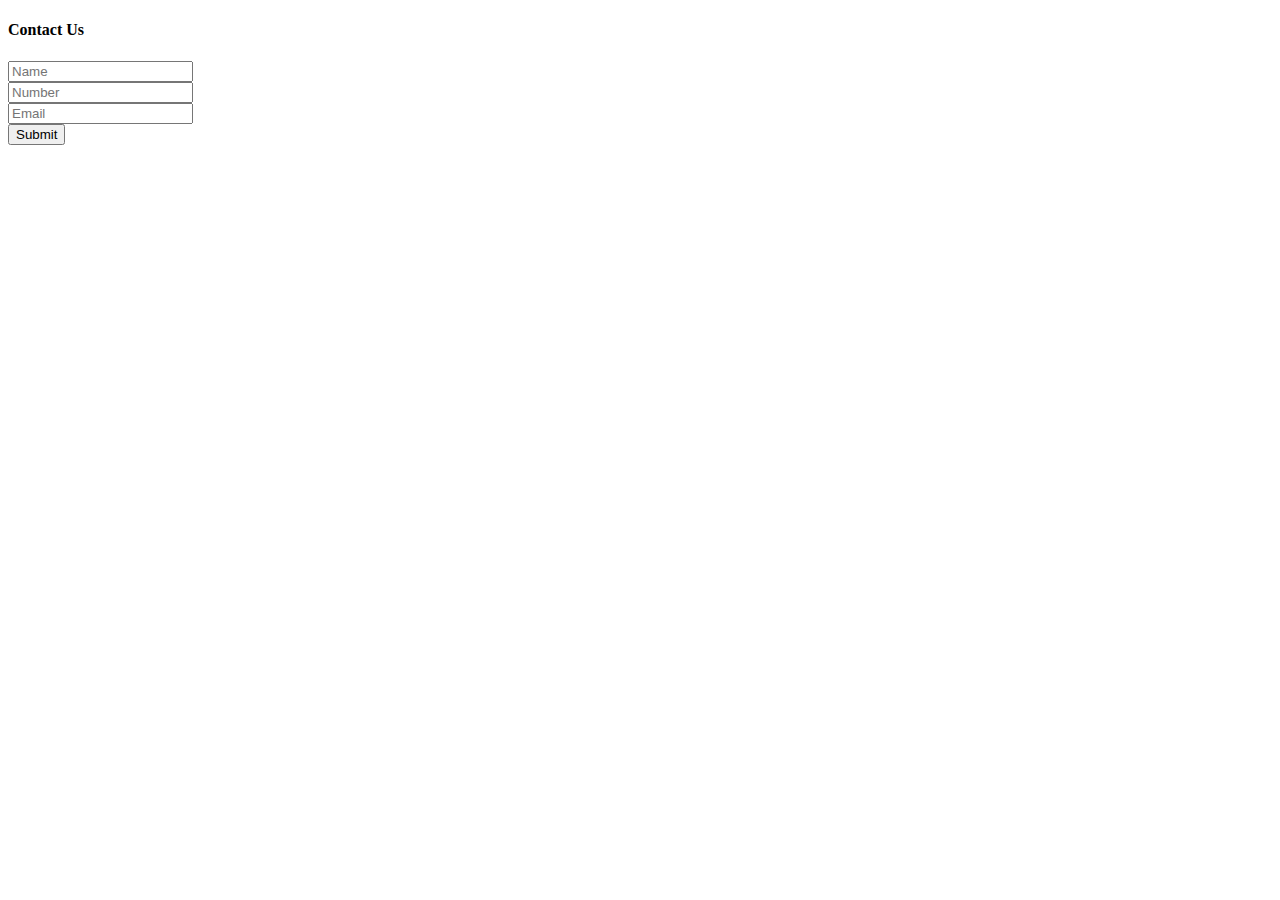
==== Web.html @ 06661637 "Add files via upload" ====
<!DOCTYPE html>

<html>
<head>
  <link rel="icon" type="images/jpg" href="https://i.ibb.co/8mKMQK1/IMG-20241209-WA0003.jpg"/>
  <meta http-equiv="CONTENT-TYPE" content="text/html; charset=UTF-8">
  <title>Contact us For Your Wen Devlopement</title>
  <link rel="stylesheet" href="Web.css">
</head>
<body>
  <script src="Web.js" type="text/javascript"></script>


<div class="container">

<form method="post" action="https://sheetdb.io/api/v1/tksy6ptxlis8y" id="sheetdb-form" name="contact-form">

<h4>Contact Us</h4>

<input type="text" name="data[name]" placeholder="Name">
  <br>
<input type="text" name="data[number]" placeholder="Number">
  <br>
<input type="email" name="data[email]" placeholder="Email">
  <br>

  <input type="submit" value="Submit" id="submit">

</form>

</div>
  <script>
  var btn=document.getElementById("submit")
  submit.onclick=function(){
    alert("We Will Contact You within 2-4 Hours")
  }
 
  </script>
  
 <script>

var form document.getElementById('sheetdb-form');

form.addEventListener("submit", e> {

e.preventDefault();

fetch(form.action, {

method: "POST",

body: new FormData(document.getElementById("sheetdb-form")),

}).then(

response => response.json()

).then((html) => {

// you can put any 35 code here

window.open("success.html", 'blank';

));

});
</script>
  
</html>
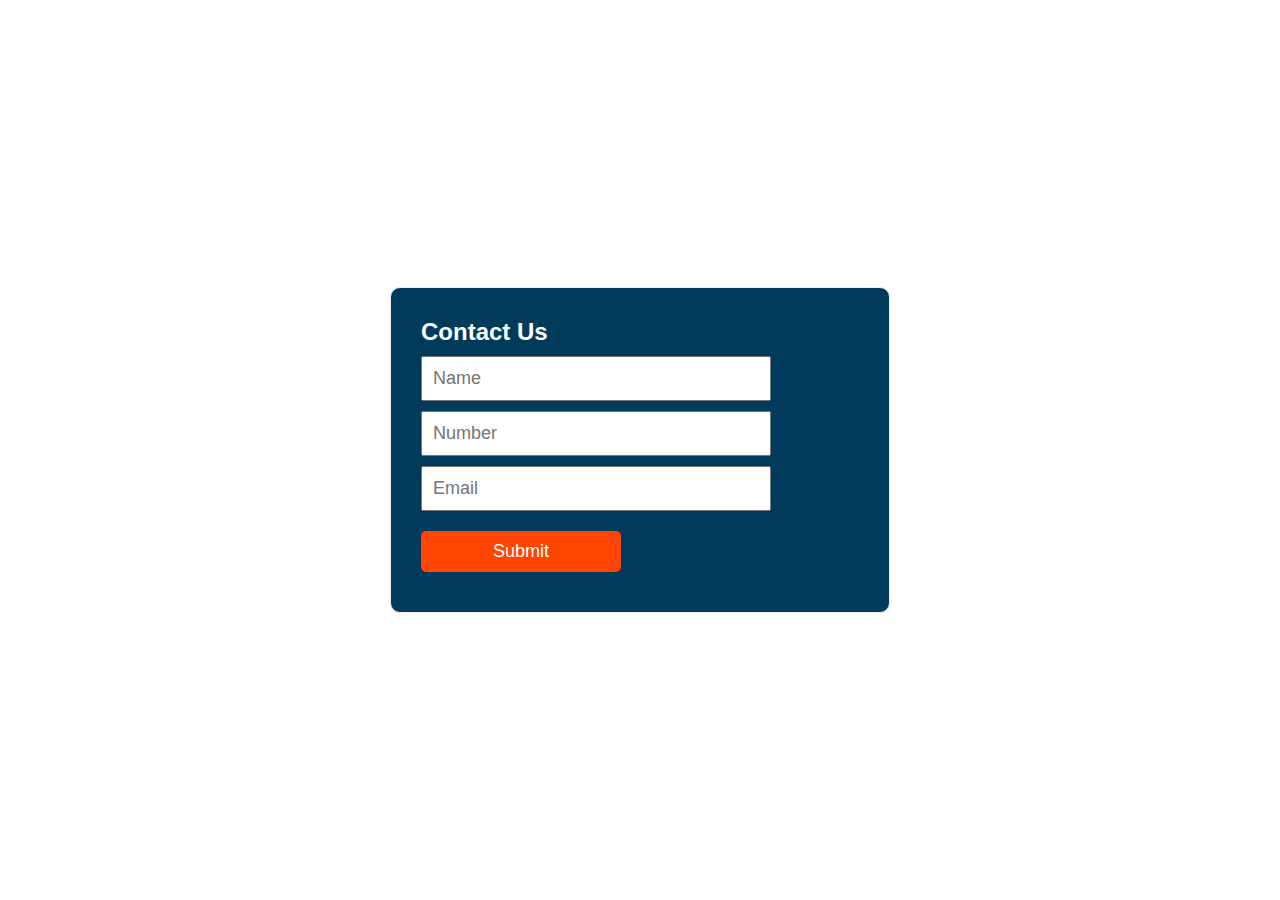
==== commit e3bbbbfd: "Update Web.html" ====
--- a/Web.html
+++ b/Web.html
@@ -3,6 +3,7 @@
 <html>
 <head>
   <link rel="icon" type="images/jpg" href="https://i.ibb.co/8mKMQK1/IMG-20241209-WA0003.jpg"/>
+    <meta name="viewport" content="width=device-width, initial-scale=1.0">
   <meta http-equiv="CONTENT-TYPE" content="text/html; charset=UTF-8">
   <title>Contact us For Your Wen Devlopement</title>
   <link rel="stylesheet" href="Web.css">
@@ -66,4 +67,4 @@
 });
 </script>
   
-</html>+</html>
--- a/Web.css
+++ b/Web.css
@@ -0,0 +1,43 @@
+*{
+  box-sizing: border-box;
+  padding: 0;
+  margin: 0;
+  font-family: 'poppins', sans-serif;
+  font-size: 18px;
+}
+body{
+  height: 100vh;
+  display: flex;
+  align-items: center;
+  justify-content: center;
+  background-image: 
+  url(https://i.ibb.co/KmVXLxM/artworks-tdy-MTDn-Aos2z-H23a-Vqh-Wrw-t500x500-1.jpg);
+}
+.container{
+  width: 500px;
+  padding: 30px;
+  border: 1px solid #eeeeee;
+  border-radius: 10px;
+  background-color: #003b5b;
+}
+h4{
+  margin-bottom: 10px;
+  font-size: 24px;
+  color: white;
+}
+input{
+  width: 350px;
+  padding: 10px;
+  margin-bottom: 10px;
+}
+#submit{
+  border: none;
+  background-color: orangered;
+  color: white;
+  width: 200px;
+  margin-top: 10px;
+  border-radius: 5px;
+}
+submit:hover{
+  background-color: #333333;
+}